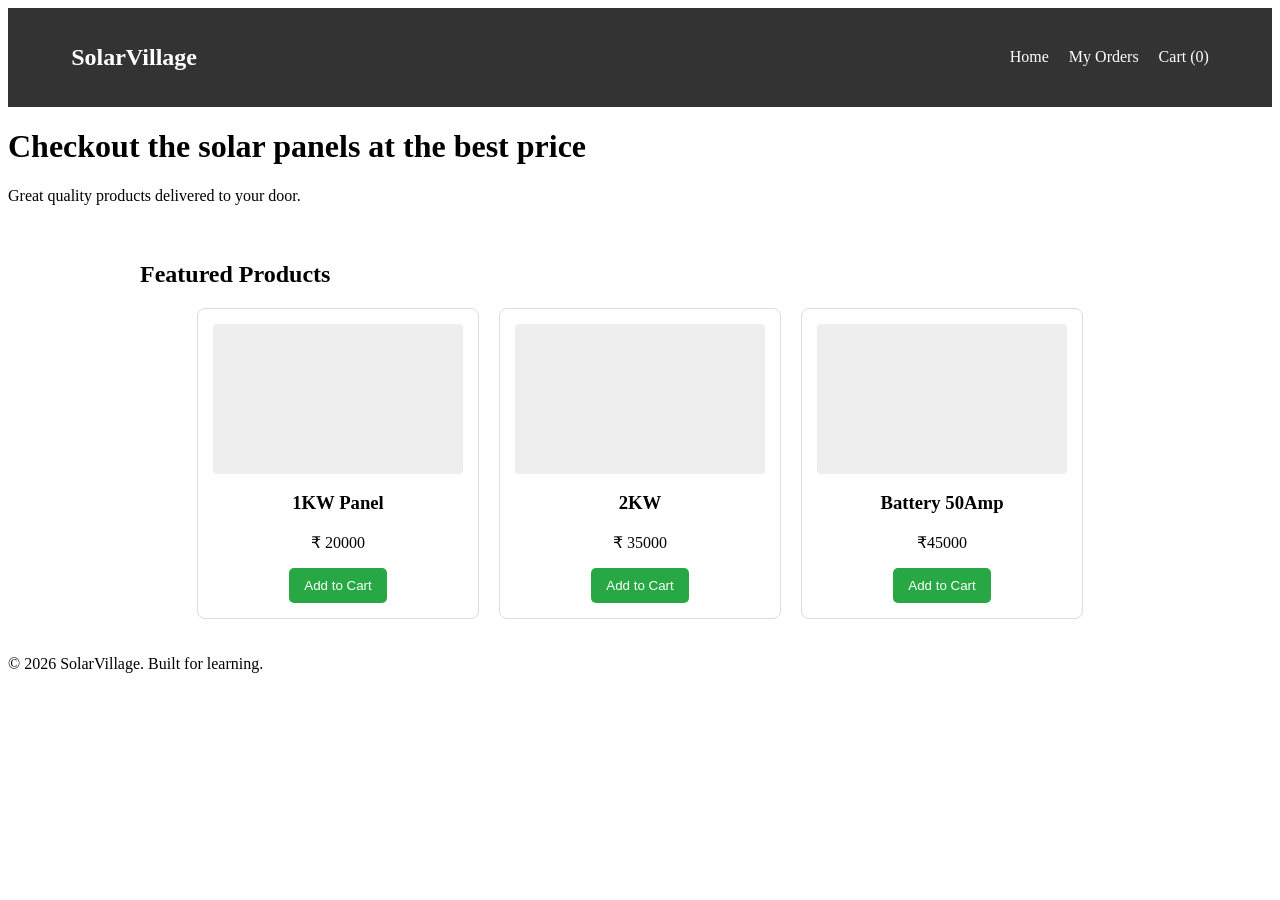
==== index.html @ b943366c "Intial Commit 21/04" ====
<!DOCTYPE html>
<html lang="en">
<head>
    <meta charset="UTF-8">
    <meta name="viewport" content="width=device-width, initial-scale=1.0">
    <title>SolarVillage</title>
    <!-- Link to your CSS folder -->
    <link rel="stylesheet" href="css/style.css">
</head>
<body>

    <!-- Navigation Bar -->
    <nav class="navbar">
        <div class="logo"><h1>SolarVillage</h1></div>
        <ul class="nav-links">
            <li><a href="index.html">Home</a></li>
            <li><a href="orders.html">My Orders</a></li>
            <li><a href="cart.html" class="cart-link">Cart (0)</a></li>
        </ul>
    </nav>

    <!-- Hero Section -->
    <header class="hero">
        <h1>Checkout the solar panels at the best price </h1>
        <p>Great quality products delivered to your door.</p>
    </header>

    <!-- Product Grid -->
    <main class="container">
        <h2>Featured Products</h2>
        <div class="product-grid">
            
            <!-- Product 1 -->
            <div class="product-card">
                <div class="product-image-placeholder"></div>
                <h3>1KW Panel</h3>
                <p class="price">₹ 20000</p>
                <button class="add-btn">Add to Cart</button>
            </div>

            <!-- Product 2 -->
            <div class="product-card">
                <div class="product-image-placeholder"></div>
                <h3>2KW</h3>
                <p class="price">₹ 35000</p>
                <button class="add-btn">Add to Cart</button>
            </div>

            <!-- Product 3 -->
            <div class="product-card">
                <div class="product-image-placeholder"></div>
                <h3>Battery 50Amp</h3>
                <p class="price">₹45000</p>
                <button class="add-btn">Add to Cart</button>
            </div>

        </div>
    </main>

    <footer>
        <p>&copy; 2026 SolarVillage. Built for learning.</p>
    </footer>

</body>
</html>
---- css/style.css ----
/* Layout Container */
.container {
    max-width: 1000px;
    margin: 0 auto;
    padding: 20px;
}

/* Navbar Styling */
.navbar {
    display: flex;
    justify-content: space-between;
    align-items: center;
    background: #333;
    color: white;
    padding: 1rem 5%;
}

.nav-links {
    list-style: none;
    display: flex;
    gap: 20px;
}

.nav-links a {
    color: white;
    text-decoration: none;
}

/* Product Grid (The magic of Flexbox) */
.product-grid {
    display: flex;
    flex-wrap: wrap;
    gap: 20px;
    justify-content: center;
}

.product-card {
    background: white;
    border: 1px solid #ddd;
    padding: 15px;
    width: 250px;
    border-radius: 8px;
    text-align: center;
}

.product-image-placeholder {
    background: #eee;
    height: 150px;
    margin-bottom: 10px;
    border-radius: 4px;
}

.add-btn {
    background: #28a745;
    color: white;
    border: none;
    padding: 10px 15px;
    border-radius: 5px;
    cursor: pointer;
}
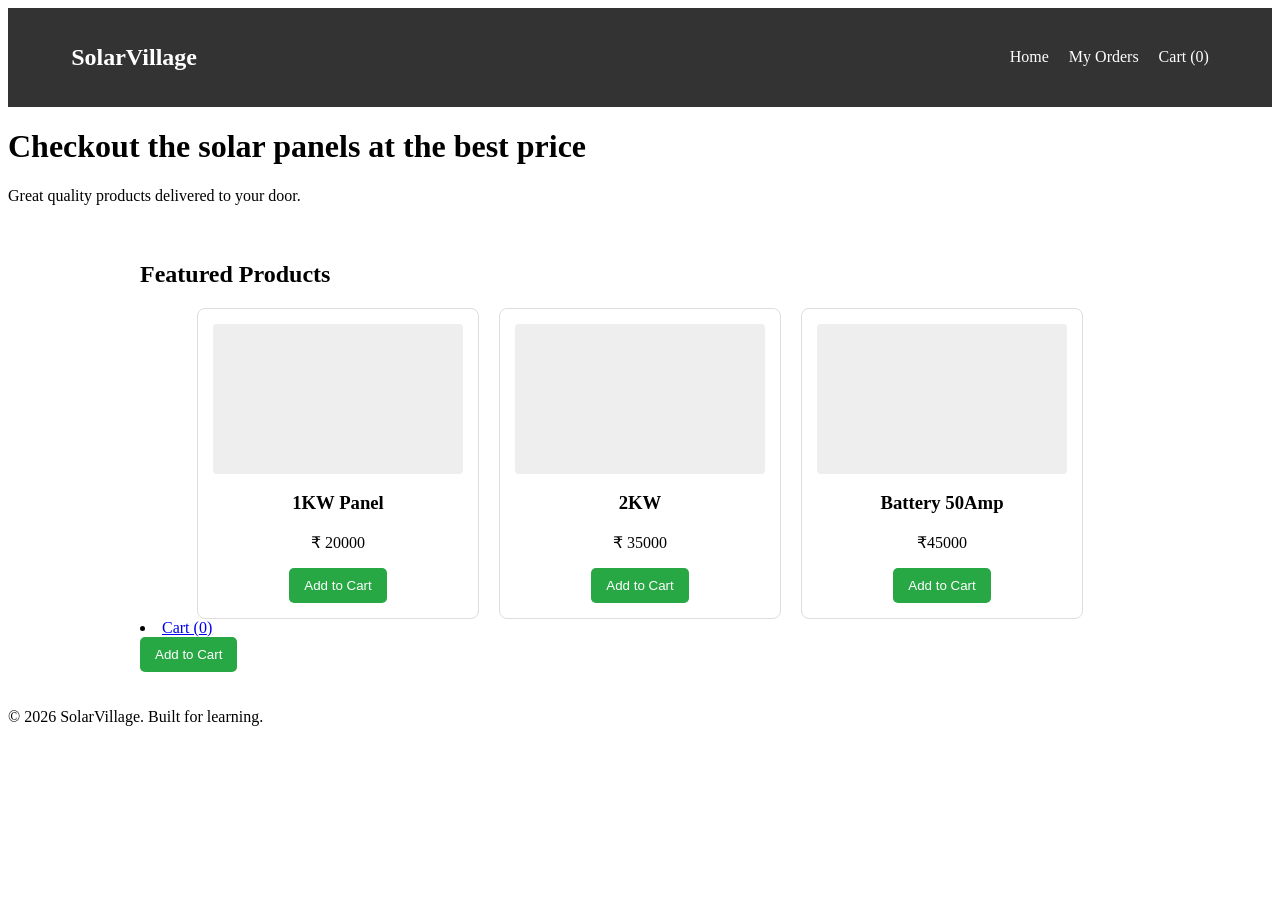
==== commit a970dca6: "Update with errors" ====
--- a/index.html
+++ b/index.html
@@ -55,6 +55,16 @@
             </div>
 
         </div>
+
+        <!-- Inside <head> -->
+<script src="script.js" defer></script>
+
+<!-- In Nav -->
+<li><a href="cart.html">Cart (<span id="cart-count">0</span>)</a></li>
+
+<!-- In Product Card -->
+<button class="add-btn" onclick="addToCart('Blue T-Shirt', 20)">Add to Cart</button>
+
     </main>
 
     <footer>
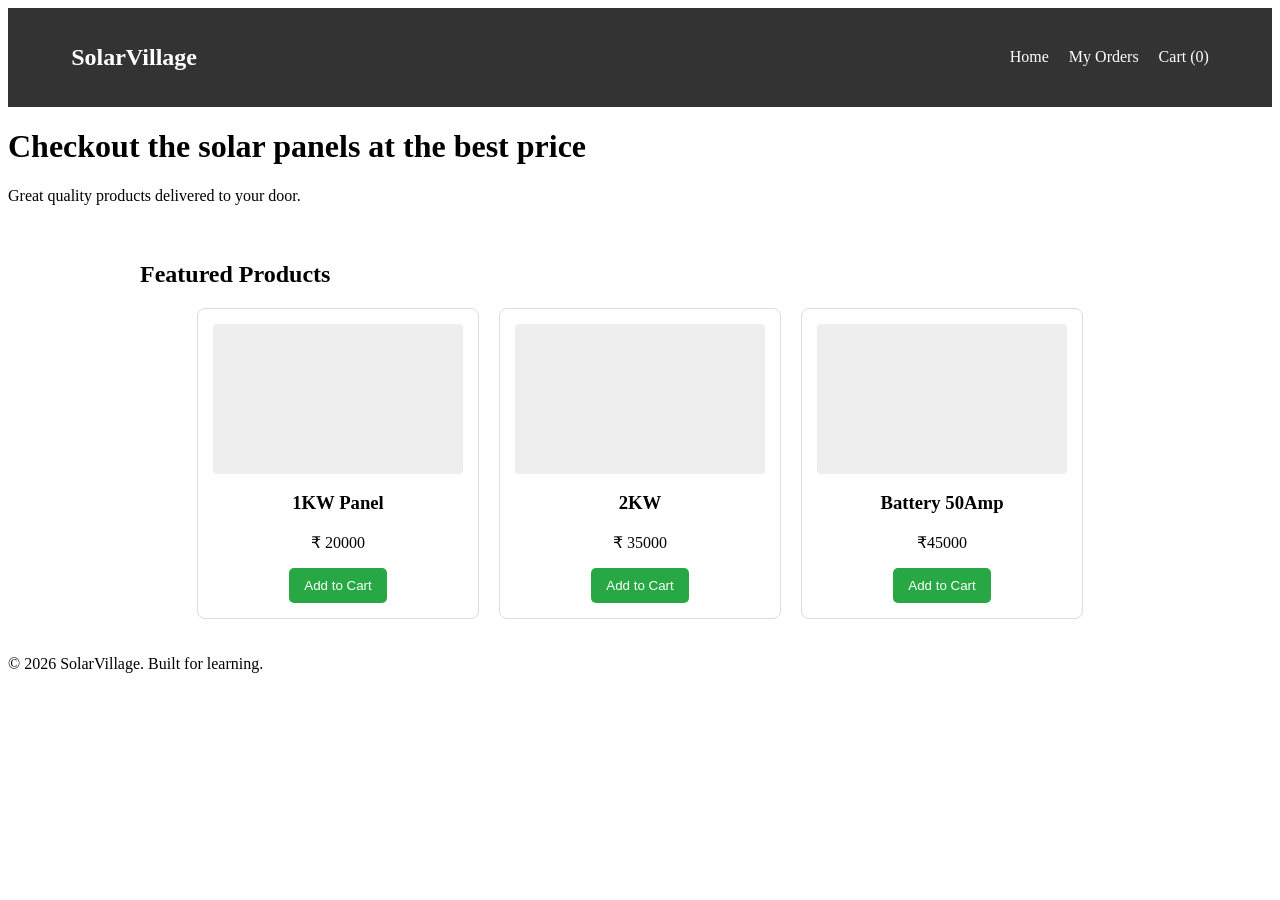
==== commit d51dabcb: "update 1 to check" ====
--- a/index.html
+++ b/index.html
@@ -4,6 +4,8 @@
     <meta charset="UTF-8">
     <meta name="viewport" content="width=device-width, initial-scale=1.0">
     <title>SolarVillage</title>
+    <!-- Inside <head> -->
+        <script src="script.js" defer></script>
     <!-- Link to your CSS folder -->
     <link rel="stylesheet" href="css/style.css">
 </head>
@@ -15,7 +17,8 @@
         <ul class="nav-links">
             <li><a href="index.html">Home</a></li>
             <li><a href="orders.html">My Orders</a></li>
-            <li><a href="cart.html" class="cart-link">Cart (0)</a></li>
+            <!-- In Nav -->
+        <li><a href="cart.html">Cart (<span id="cart-count">0</span>)</a></li>
         </ul>
     </nav>
 
@@ -35,7 +38,8 @@
                 <div class="product-image-placeholder"></div>
                 <h3>1KW Panel</h3>
                 <p class="price">₹ 20000</p>
-                <button class="add-btn">Add to Cart</button>
+                <!-- In Product Card -->
+                <button class="add-btn" onclick="addToCart('Blue T-Shirt', 20)">Add to Cart</button>
             </div>
 
             <!-- Product 2 -->
@@ -43,7 +47,7 @@
                 <div class="product-image-placeholder"></div>
                 <h3>2KW</h3>
                 <p class="price">₹ 35000</p>
-                <button class="add-btn">Add to Cart</button>
+                <button class="add-btn" onclick="addToCart('Blue T-Shirt', 20)">Add to Cart</button>
             </div>
 
             <!-- Product 3 -->
@@ -51,19 +55,15 @@
                 <div class="product-image-placeholder"></div>
                 <h3>Battery 50Amp</h3>
                 <p class="price">₹45000</p>
-                <button class="add-btn">Add to Cart</button>
+                <button class="add-btn" onclick="addToCart('Blue T-Shirt', 20)">Add to Cart</button>
             </div>
 
         </div>
 
-        <!-- Inside <head> -->
-<script src="script.js" defer></script>
+        
 
-<!-- In Nav -->
-<li><a href="cart.html">Cart (<span id="cart-count">0</span>)</a></li>
 
-<!-- In Product Card -->
-<button class="add-btn" onclick="addToCart('Blue T-Shirt', 20)">Add to Cart</button>
+        
 
     </main>
 
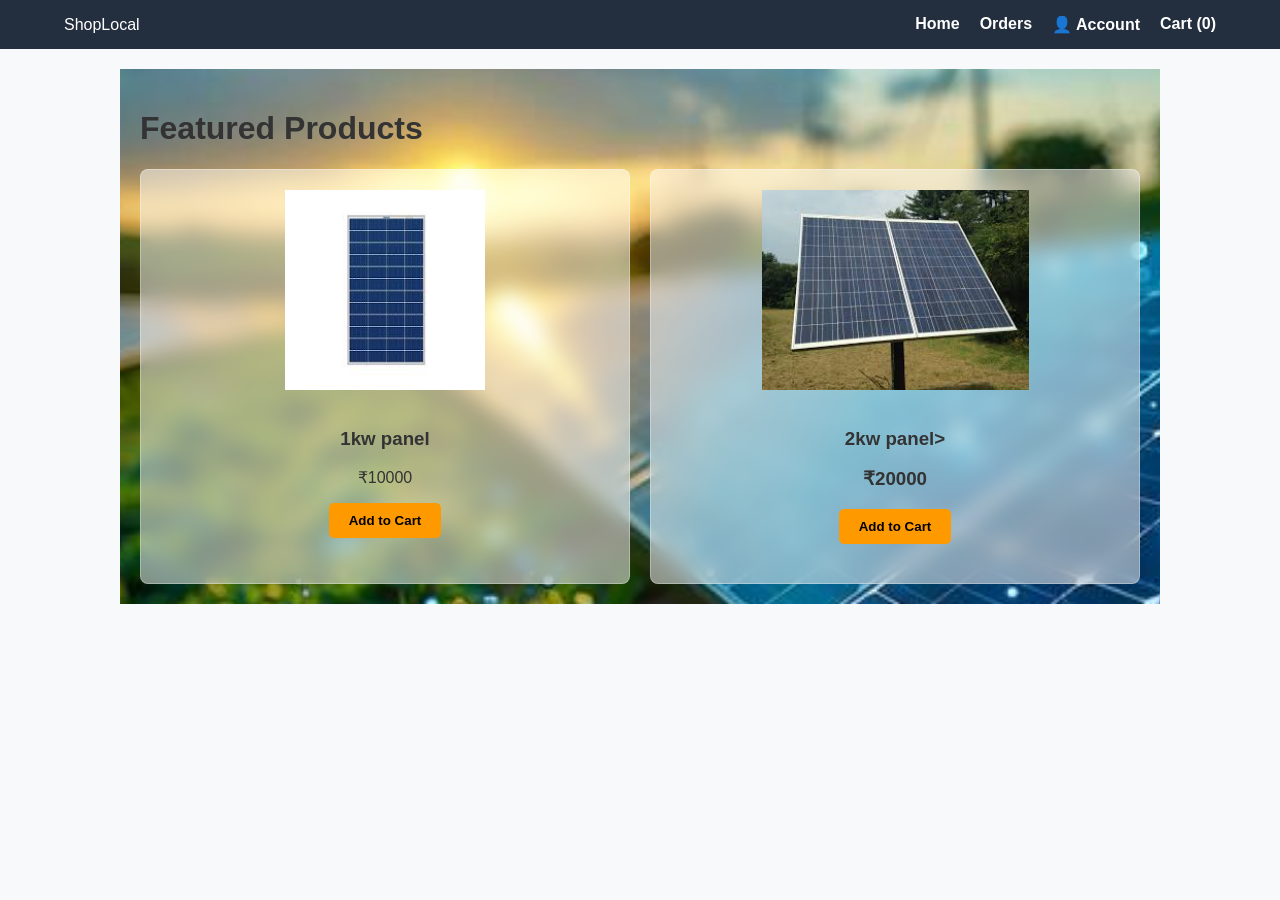
==== commit 2b8033b1: "added few files 22/04/26" ====
--- a/index.html
+++ b/index.html
@@ -1,75 +1,44 @@
 <!DOCTYPE html>
-<html lang="en">
+<html>
 <head>
-    <meta charset="UTF-8">
-    <meta name="viewport" content="width=device-width, initial-scale=1.0">
-    <title>SolarVillage</title>
-    <!-- Inside <head> -->
-        <script src="script.js" defer></script>
-    <!-- Link to your CSS folder -->
+    <title>ShopLocal - Home</title>
     <link rel="stylesheet" href="css/style.css">
+    <script src="script.js" defer></script>
+    <link rel="authentication" href="auth.html">
+    <link rel="account" href="account.html">
 </head>
 <body>
+    <nav class="navbar">
+    <div class="logo">ShopLocal</div>
+    <ul class="nav-links">
+        <li><a href="index.html">Home</a></li>
+        <li><a href="orders.html">Orders</a></li>
+        <li>
+            <!-- Account link with a person icon -->
+            <a href="account.html" class="account-link">
+                <span class="user-icon">👤</span> Account
+            </a>
+        </li>
+        <li><a href="cart.html">Cart (<span id="cart-count">0</span>)</a></li>
+    </ul>
+</nav>
 
-    <!-- Navigation Bar -->
-    <nav class="navbar">
-        <div class="logo"><h1>SolarVillage</h1></div>
-        <ul class="nav-links">
-            <li><a href="index.html">Home</a></li>
-            <li><a href="orders.html">My Orders</a></li>
-            <!-- In Nav -->
-        <li><a href="cart.html">Cart (<span id="cart-count">0</span>)</a></li>
-        </ul>
-    </nav>
-
-    <!-- Hero Section -->
-    <header class="hero">
-        <h1>Checkout the solar panels at the best price </h1>
-        <p>Great quality products delivered to your door.</p>
-    </header>
-
-    <!-- Product Grid -->
     <main class="container">
-        <h2>Featured Products</h2>
+        <h1>Featured Products</h1>
         <div class="product-grid">
-            
-            <!-- Product 1 -->
             <div class="product-card">
-                <div class="product-image-placeholder"></div>
-                <h3>1KW Panel</h3>
-                <p class="price">₹ 20000</p>
-                <!-- In Product Card -->
+                <img src="images/panel1.jpeg" alt="Blue T-Shirt" class="product-img">
+                <h3>1kw panel</h3>
+                <p>₹10000</p>
                 <button class="add-btn" onclick="addToCart('Blue T-Shirt', 20)">Add to Cart</button>
             </div>
-
-            <!-- Product 2 -->
             <div class="product-card">
-                <div class="product-image-placeholder"></div>
-                <h3>2KW</h3>
-                <p class="price">₹ 35000</p>
-                <button class="add-btn" onclick="addToCart('Blue T-Shirt', 20)">Add to Cart</button>
+                <img src="images/panel2.jpeg" alt="Blue T-Shirt" class="product-img">
+                <h3>2kw panel>
+                <p>₹20000</p>
+                <button class="add-btn" onclick="addToCart('Sneakers', 50)">Add to Cart</button>
             </div>
-
-            <!-- Product 3 -->
-            <div class="product-card">
-                <div class="product-image-placeholder"></div>
-                <h3>Battery 50Amp</h3>
-                <p class="price">₹45000</p>
-                <button class="add-btn" onclick="addToCart('Blue T-Shirt', 20)">Add to Cart</button>
-            </div>
-
         </div>
-
-        
-
-
-        
-
     </main>
-
-    <footer>
-        <p>&copy; 2026 SolarVillage. Built for learning.</p>
-    </footer>
-
 </body>
 </html>
--- a/css/style.css
+++ b/css/style.css
@@ -1,60 +1,53 @@
-/* Layout Container */
-.container {
-    max-width: 1000px;
-    margin: 0 auto;
-    padding: 20px;
+/* General Styling */
+body { font-family: 'Segoe UI', sans-serif; margin: 0; background: #f8f9fa; color: #333; }
+.container { max-width: 1000px; margin: 20px auto; padding: 20px; 
+    background-image: url('../images/background-pattern.jpg');
+    background-size: cover;
+    background-attachment: fixed;
 }
 
-/* Navbar Styling */
-.navbar {
-    display: flex;
-    justify-content: space-between;
-    align-items: center;
-    background: #333;
-    color: white;
-    padding: 1rem 5%;
+
+/* Navbar */
+.navbar { display: flex; justify-content: space-between; align-items: center; 
+          background: #232f3e; color: white; padding: 15px 5%; position: sticky; top: 0; }
+.nav-links { list-style: none; display: flex; gap: 20px; margin: 0; }
+.nav-links a { color: white; text-decoration: none; font-weight: bold; }
+
+/* Product Grid */
+.product-grid { display: grid; grid-template-columns: repeat(auto-fit, minmax(250px, 1fr)); gap: 20px; }
+.product-card { background-color:rgba(255,255,255,0.5); padding: 20px; border-radius: 8px; text-align: center;backdrop-filter: blur(10px);border: 1px solid rgba(255,255,255,0.3); box-shadow: 0 4px 1  5px rgba(0,0,0,0.1); }
+/* .product-image-placeholder { height: 150px; background: #eee; border-radius: 5px; margin-bottom: 15px; } */
+.product-img {
+    width: 100%;
+    height: 200px;
+    object-fit: contain; /* Keeps image proportions correct */
+    margin-bottom: 15px;
+    border-radius: 5px;
 }
 
-.nav-links {
-    list-style: none;
-    display: flex;
-    gap: 20px;
+/* Buttons */
+.add-btn { background: #ff9900; border: none; padding: 10px 20px; border-radius: 5px; cursor: pointer; font-weight: bold; }
+.checkout-btn { background: #28a745; color: white; border: none; padding: 15px 30px; border-radius: 5px; cursor: pointer; width: 100%; font-size: 1.1rem; }
+.qty-btn { width: 30px; height: 30px; cursor: pointer; border: 1px solid #ccc; background: white; border-radius: 4px; }
+
+/* Cart Row */
+.cart-item-row { display: flex; justify-content: space-between; align-items: center; 
+                 background: white; padding: 15px; border-radius: 8px; margin-bottom: 10px; }
+/* Auth Styling */
+.auth-box { 
+    background: rgba(255, 255, 255, 0.8); 
+    max-width: 400px; 
+    margin: 50px auto; 
+    padding: 30px; 
+    border-radius: 15px; 
+    backdrop-filter: blur(10px);
 }
+.auth-tabs { display: flex; margin-bottom: 20px; border-bottom: 2px solid #eee; }
+.auth-tabs button { flex: 1; padding: 10px; border: none; background: none; cursor: pointer; font-weight: bold; }
+.auth-tabs button.active { border-bottom: 2px solid #ff9900; color: #ff9900; }
+.auth-form input { width: 100%; padding: 12px; margin: 10px 0; border: 1px solid #ddd; border-radius: 5px; box-sizing: border-box; }
 
-.nav-links a {
-    color: white;
-    text-decoration: none;
-}
-
-/* Product Grid (The magic of Flexbox) */
-.product-grid {
-    display: flex;
-    flex-wrap: wrap;
-    gap: 20px;
-    justify-content: center;
-}
-
-.product-card {
-    background: white;
-    border: 1px solid #ddd;
-    padding: 15px;
-    width: 250px;
-    border-radius: 8px;
-    text-align: center;
-}
-
-.product-image-placeholder {
-    background: #eee;
-    height: 150px;
-    margin-bottom: 10px;
-    border-radius: 4px;
-}
-
-.add-btn {
-    background: #28a745;
-    color: white;
-    border: none;
-    padding: 10px 15px;
-    border-radius: 5px;
-    cursor: pointer;
-}
+/* Profile Styling */
+.profile-card { background: white; padding: 40px; border-radius: 15px; text-align: center; max-width: 500px; margin: auto; }
+.profile-pic-placeholder { font-size: 50px; background: #eee; width: 100px; height: 100px; line-height: 100px; border-radius: 50%; margin: 0 auto 20px; }
+.detail-row { display: flex; justify-content: space-between; padding: 15px 0; border-bottom: 1px solid #eee; text-align: left; }
